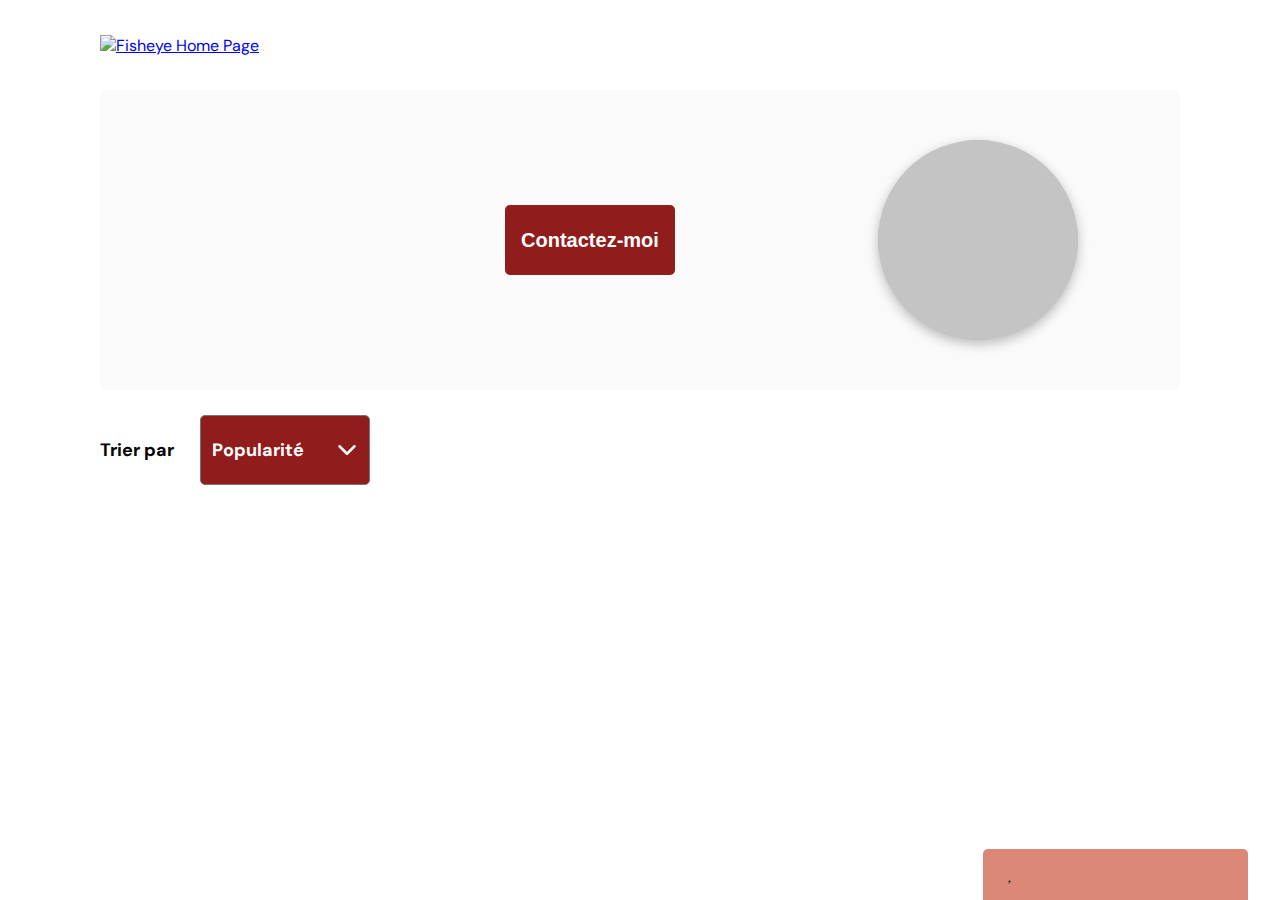
==== photographer.html @ 3f6f303d "validation construction projet" ====
<!DOCTYPE html>
<html>

<head>
  <meta name="viewport" content="width=device-width, initial-scale=1" />
  <link href="css/style.css" rel="stylesheet" type="text/css" />
  <meta charset="utf-8">
  <link rel="icon" type="image/png" href="assets/favicon.png">
  <link href="https://fonts.googleapis.com/css?family=DM+Sans&display=swap" rel="stylesheet">
  <script src="https://kit.fontawesome.com/c9e336a187.js" crossorigin="anonymous"></script>
  <title>Fisheye - photographe </title>
</head>

<body>
  <header>
    <a href="./index.html">
      <img src="./assets/images/logo.png" alt="Fisheye Home Page" class="logo" />
    </a>
  </header>
  <main id="main">
    <div class="photograph-header">
      <div class="profile">
        <h1 class="profile_name"></h1>
        <p class="profile_location"></p>
        <p class="profile_tagline"></p>
      </div>
      <button class="contact_button" aria-label="Contact Me" onclick="displayModal()">Contactez-moi</button>
      <img class="profile_portrait">
    </div>

    <div id="custom-select">
				<label for="select">Trier par</label>
				<select name="select" id="select">
					<option value="like">Popularité</option>
					<option value="date">Date</option>
					<option value="title">Titre</option>
				</select>
			</div>

    <section class="photograph-medias"></section>

    <div class="photograph-price">
      <span class="bottom-like"></span><span class="bottom-price"></span>
    </div>
  </main>
  <div id="contact_modal">
    <div class="modal">
      <header>
        <h1>Contactez-moi</h1>
        <img src="assets/icons/close.svg" alt="Close Contact Form" onclick="closeModal()" />
      </header>
      <form onsubmit="sendMessage(event)">
        <div>
          <label for="firstname">Prénom</label>
          <input id="firstname" name="firstname" />
          <label for="lastname">Nom</label>
          <input id="lastname" name="lastname" />
          <label for="email">Email</label>
          <input id="email" name="email" />
          <label for="message">Message</label>
          <textarea id="message" name="message"></textarea>
        </div>
        <button class="contact_button" aria-label="Send">Envoyer</button>
      </form>
    </div>
  </div>


  <div id="media-modal" class="media-modal">
    <span class="close cursor" onclick="closeMedia()">&times;</span>
    <div class="modal-content">
      <!-- Next/previous controls -->
      <a class="prev" onclick="moveSlide(-1)">&#10094;</a>
      <a class="next" onclick="moveSlide(1)">&#10095;</a>
    </div>
  </div>


  <script src="/scripts/pages/photographer.js"></script>
  <script src="/scripts/utils/contactForm.js"></script>
  <script src="/scripts/utils/filter.js"></script>
  <script src="/scripts/utils/mediaModal.js"></script>

</body>

</html>
---- css/style.css ----
@import url("photographer.css");

body {
    font-family: "DM Sans", sans-serif;
    margin: 0;
}


header {
    display: flex;
    flex-direction: row;
    justify-content: space-between;
    align-items: center;
    height: 90px;
}

h1 {
    color: #901C1C;
    margin-right: 100px;
}

.logo {
    height: 50px;
    margin-left: 100px;
}

.photographer_section {
    display: grid;
    grid-template-columns: 1fr 1fr 1fr;
    gap: 3px;
    margin-top: 100px;
}

.photographer_section article {
    justify-self: center;
    display: flex;
    justify-content: center;
    align-items: center;
    flex-direction: column;
}

.photographer_section article a {
    text-decoration: none;
    display: flex;
    flex-direction: column;
    align-items: center;
}

.photographer_section article h2 {
    color: #D3573C;
    font-size: 36px;
    font-weight: 400;
    margin: 20px 0px 5px 0px;
    ;
}

.photographer_section article img {
    height: 200px;
    width: 200px;
    background: #C4C4C4;
    box-shadow: 0px 4px 12px rgba(0, 0, 0, 0.25);
    object-fit: cover;
    border-radius: 50%;
    image-rendering: smooth;

}

.photographer_section article .description {
    margin-bottom: 65px;
}

.photographer_section article .description div {
    margin: 6px 0;
}

.photographer_section article .location {
    color: #901C1C;
    font-size: 18px;
    line-height: 17px;
    text-align: center;
}

.photographer_section article .tagline {
    font-size: 14px;
    line-height: 13px;
    text-align: center;
    color: #000000;
}

.photographer_section article .price {
    font-size: 12px;
    line-height: 12px;
    text-align: center;
    color: #757575;
}


.loader {
    display: flex;
    justify-content: center;
    align-items: center;
    position: fixed;
    height: 100%;
    width: 100%;
    background: #FAFAFA;
    z-index: 999;
    animation: fade-out 2s linear 1s 1 normal forwards;
}

.loader__spinner {
    position: relative;
    color: #D3573C;
    font-size: 50px;
    z-index: 1000;
    animation: spin 3s ease-out;
}

@keyframes fade-out {
    from {
        opacity: 1;
    }

    to {
        visibility: hidden;
        opacity: 0;
    }
}

@keyframes spin {
    0% {
        transform: rotate(0deg);
    }

    50% {
        transform: rotate(360deg) scale(3);
    }

    100% {
        transform: rotate(900deg) scale(1);

    }
}
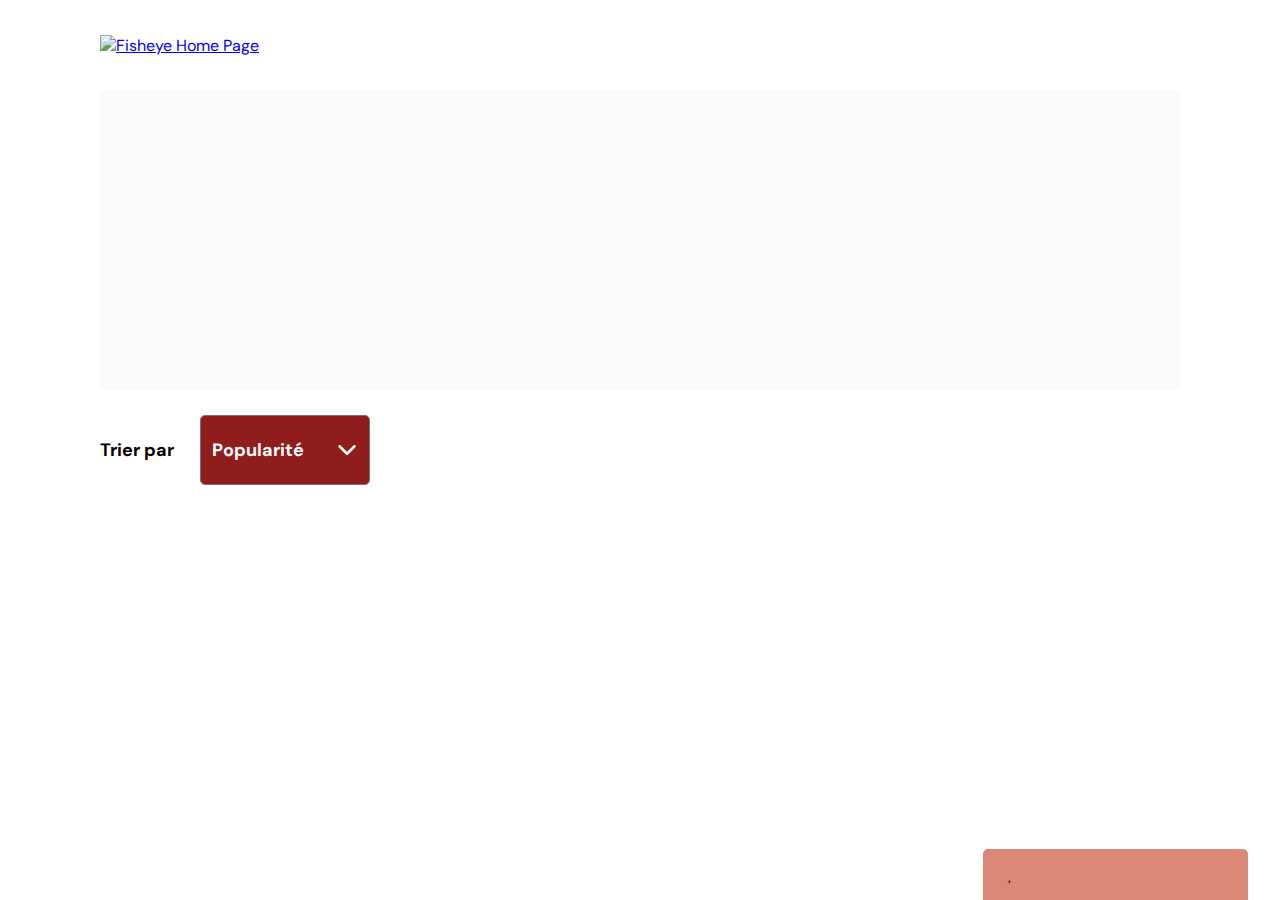
==== commit e27f7b07: "page index OK, page photographe card OK + profile OK" ====
--- a/photographer.html
+++ b/photographer.html
@@ -18,16 +18,7 @@
     </a>
   </header>
   <main id="main">
-    <div class="photograph-header">
-      <div class="profile">
-        <h1 class="profile_name"></h1>
-        <p class="profile_location"></p>
-        <p class="profile_tagline"></p>
-      </div>
-      <button class="contact_button" aria-label="Contact Me" onclick="displayModal()">Contactez-moi</button>
-      <img class="profile_portrait">
-    </div>
-
+    <section class="photograph-header"></section>
     <div id="custom-select">
 				<label for="select">Trier par</label>
 				<select name="select" id="select">
@@ -76,11 +67,19 @@
   </div>
 
 
-  <script src="/scripts/pages/photographer.js"></script>
+  <!-- <script src="/scripts/pages/photographer.js"></script> -->
   <script src="/scripts/utils/contactForm.js"></script>
-  <script src="/scripts/utils/filter.js"></script>
   <script src="/scripts/utils/mediaModal.js"></script>
 
+
+  <script src="/scripts/api/api.js" ></script>
+  <script src="/scripts/models/Photographer.js" ></script>
+  <script src="/scripts/models/Media.js" ></script>
+  <script src="/scripts/factories/MediasFactory.js" ></script>
+  <script src="/scripts/templates/PhotographerProfile.js" ></script>
+  <script src="/scripts/templates/MediaCard.js" ></script>
+  <script src="/scripts/pages/photographer.js" ></script>
+  
 </body>
 
 </html>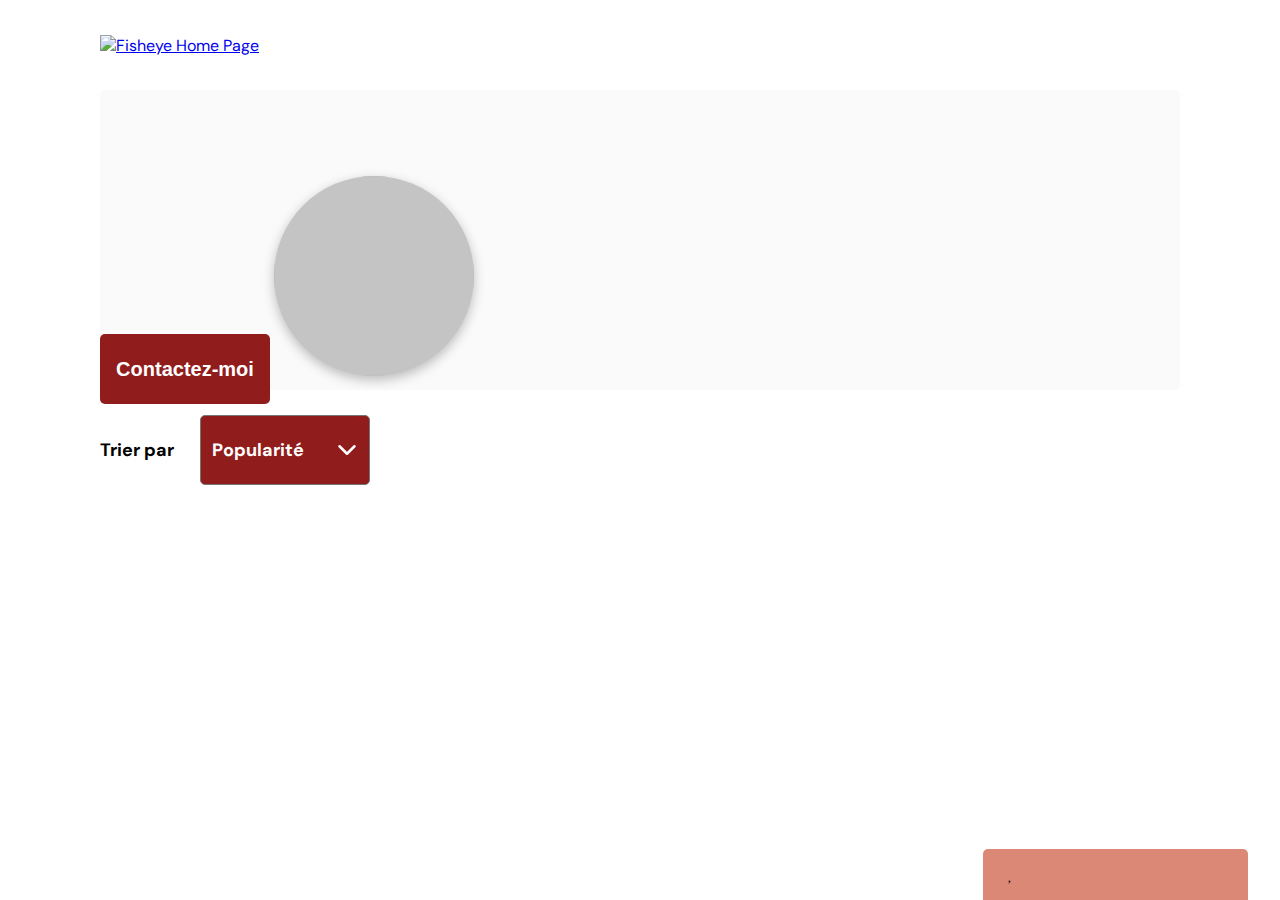
==== commit 0d81028d: "accessibilite" ====
--- a/photographer.html
+++ b/photographer.html
@@ -1,5 +1,5 @@
 <!DOCTYPE html>
-<html>
+<html lang="fr">
 
 <head>
   <meta name="viewport" content="width=device-width, initial-scale=1" />
@@ -18,7 +18,16 @@
     </a>
   </header>
   <main id="main">
-    <section class="photograph-header"></section>
+    <div class="photograph-header">
+      <div class="profile">
+        <h1 class="profile_name"></h1>
+        <p class="profile_location"></p>
+        <p class="profile_tagline"></p>
+      </div>
+      <button class="contact_button" aria-label="Contact Me" onclick="displayModal()">Contactez-moi</button>
+      <img class="profile_portrait">
+    </div>
+
     <div id="custom-select">
 				<label for="select">Trier par</label>
 				<select name="select" id="select">
@@ -34,16 +43,16 @@
       <span class="bottom-like"></span><span class="bottom-price"></span>
     </div>
   </main>
-  <div id="contact_modal">
+  <div id="contact_modal" role="dialog">
     <div class="modal">
       <header>
         <h1>Contactez-moi</h1>
         <img src="assets/icons/close.svg" alt="Close Contact Form" onclick="closeModal()" />
       </header>
       <form onsubmit="sendMessage(event)">
-        <div>
+        <div role="form" aria-label="Contact information">
           <label for="firstname">Prénom</label>
-          <input id="firstname" name="firstname" />
+          <input id="firstname" name="firstname"/>
           <label for="lastname">Nom</label>
           <input id="lastname" name="lastname" />
           <label for="email">Email</label>
@@ -58,28 +67,19 @@
 
 
   <div id="media-modal" class="media-modal">
-    <span class="close cursor" onclick="closeMedia()">&times;</span>
+    <span class="close cursor" alt="Close dialog" onclick="closeMedia()">&times;</span>
     <div class="modal-content">
       <!-- Next/previous controls -->
-      <a class="prev" onclick="moveSlide(-1)">&#10094;</a>
-      <a class="next" onclick="moveSlide(1)">&#10095;</a>
+      <a class="prev" alt="Previous image" onclick="moveSlide(-1)">&#10094;</a>
+      <a class="next" alt="Next image" onclick="moveSlide(1)">&#10095;</a>
     </div>
   </div>
 
 
-  <!-- <script src="/scripts/pages/photographer.js"></script> -->
+  <script src="/scripts/pages/photographer.js"></script>
   <script src="/scripts/utils/contactForm.js"></script>
   <script src="/scripts/utils/mediaModal.js"></script>
 
-
-  <script src="/scripts/api/api.js" ></script>
-  <script src="/scripts/models/Photographer.js" ></script>
-  <script src="/scripts/models/Media.js" ></script>
-  <script src="/scripts/factories/MediasFactory.js" ></script>
-  <script src="/scripts/templates/PhotographerProfile.js" ></script>
-  <script src="/scripts/templates/MediaCard.js" ></script>
-  <script src="/scripts/pages/photographer.js" ></script>
-  
 </body>
 
 </html>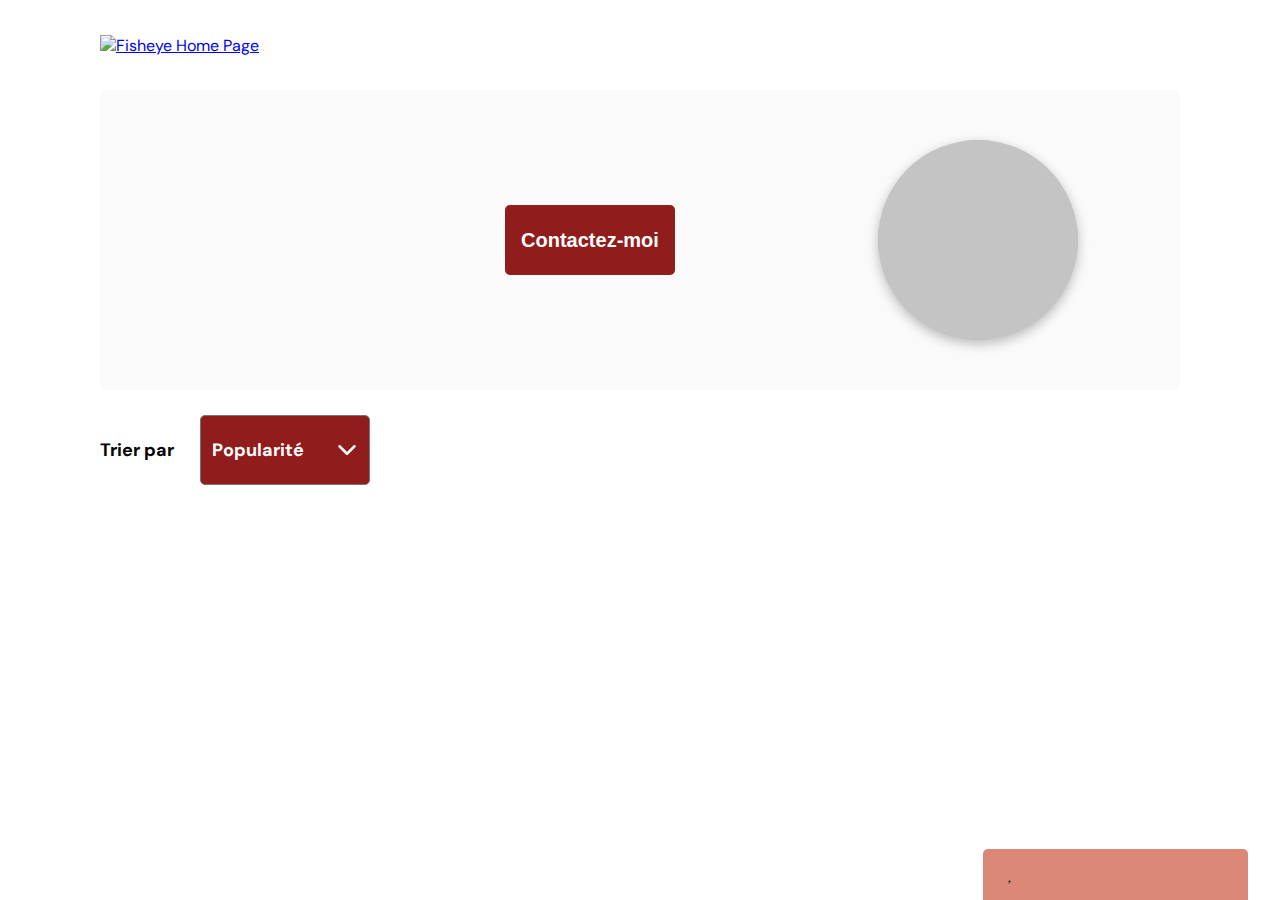
==== commit ee327d83: "nouvelle lightbox" ====
--- a/photographer.html
+++ b/photographer.html
@@ -6,6 +6,7 @@
   <link href="css/style.css" rel="stylesheet" type="text/css" />
   <meta charset="utf-8">
   <link rel="icon" type="image/png" href="assets/favicon.png">
+  <link rel="stylesheet" href="css/lightbox.css">
   <link href="https://fonts.googleapis.com/css?family=DM+Sans&display=swap" rel="stylesheet">
   <script src="https://kit.fontawesome.com/c9e336a187.js" crossorigin="anonymous"></script>
   <title>Fisheye - photographe </title>
@@ -75,10 +76,12 @@
     </div>
   </div>
 
+  
 
-  <script src="/scripts/pages/photographer.js"></script>
-  <script src="/scripts/utils/contactForm.js"></script>
-  <script src="/scripts/utils/mediaModal.js"></script>
+  <script src="scripts/pages/photographer.js"></script>
+  <script src="scripts/utils/contactForm.js"></script>
+  <script src="scripts/utils/mediaModal.js"></script>
+  <script src="scripts/utils/lightbox.js" defer></script>
 
 </body>
 
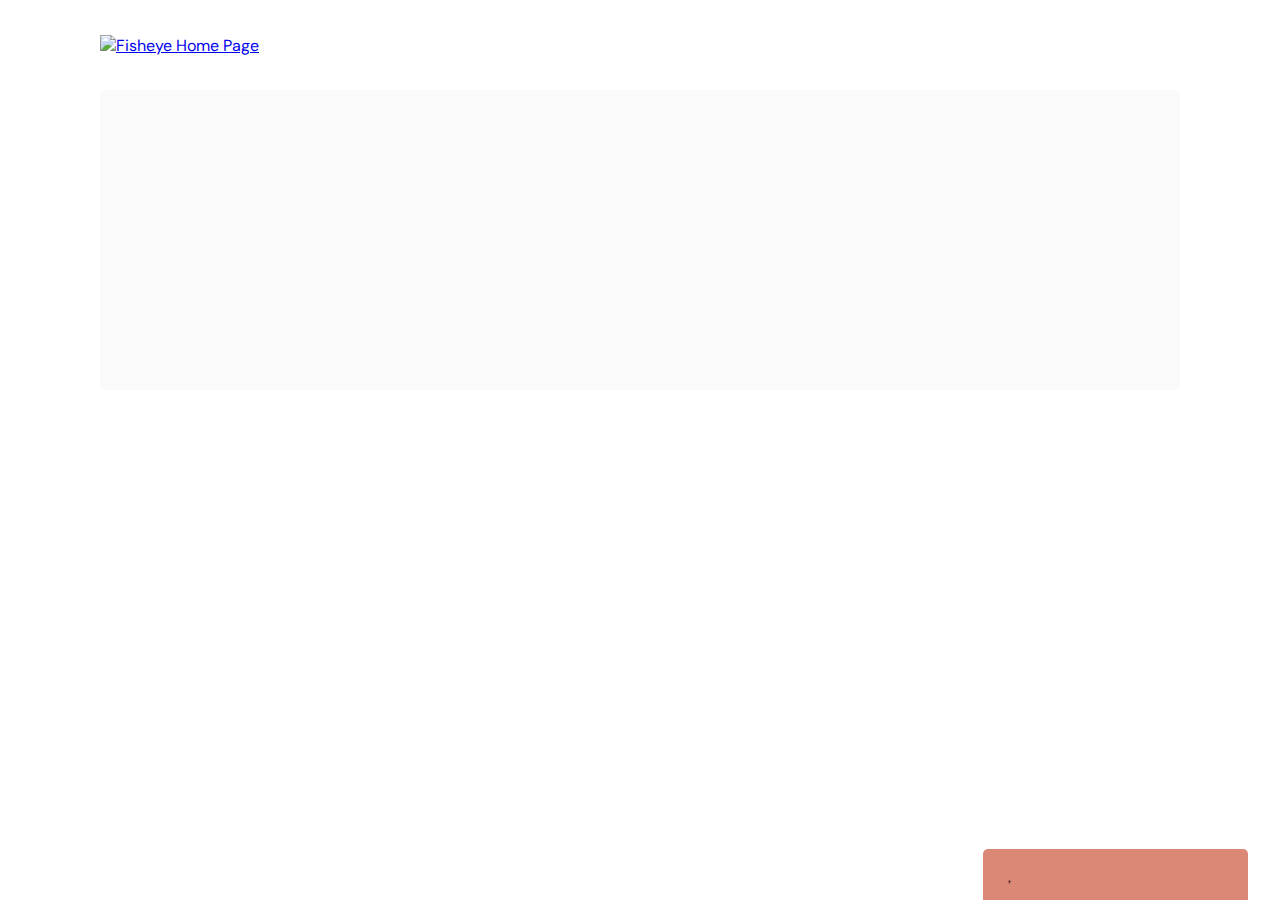
==== commit 91469543: "refactor + new Lightbox" ====
--- a/photographer.html
+++ b/photographer.html
@@ -6,7 +6,6 @@
   <link href="css/style.css" rel="stylesheet" type="text/css" />
   <meta charset="utf-8">
   <link rel="icon" type="image/png" href="assets/favicon.png">
-  <link rel="stylesheet" href="css/lightbox.css">
   <link href="https://fonts.googleapis.com/css?family=DM+Sans&display=swap" rel="stylesheet">
   <script src="https://kit.fontawesome.com/c9e336a187.js" crossorigin="anonymous"></script>
   <title>Fisheye - photographe </title>
@@ -19,24 +18,8 @@
     </a>
   </header>
   <main id="main">
-    <div class="photograph-header">
-      <div class="profile">
-        <h1 class="profile_name"></h1>
-        <p class="profile_location"></p>
-        <p class="profile_tagline"></p>
-      </div>
-      <button class="contact_button" aria-label="Contact Me" onclick="displayModal()">Contactez-moi</button>
-      <img class="profile_portrait">
-    </div>
-
-    <div id="custom-select">
-				<label for="select">Trier par</label>
-				<select name="select" id="select">
-					<option value="like">Popularité</option>
-					<option value="date">Date</option>
-					<option value="title">Titre</option>
-				</select>
-			</div>
+    <section class="photograph-header"></section>
+    <div id="custom-select"></div>
 
     <section class="photograph-medias"></section>
 
@@ -44,45 +27,21 @@
       <span class="bottom-like"></span><span class="bottom-price"></span>
     </div>
   </main>
-  <div id="contact_modal" role="dialog">
-    <div class="modal">
-      <header>
-        <h1>Contactez-moi</h1>
-        <img src="assets/icons/close.svg" alt="Close Contact Form" onclick="closeModal()" />
-      </header>
-      <form onsubmit="sendMessage(event)">
-        <div role="form" aria-label="Contact information">
-          <label for="firstname">Prénom</label>
-          <input id="firstname" name="firstname"/>
-          <label for="lastname">Nom</label>
-          <input id="lastname" name="lastname" />
-          <label for="email">Email</label>
-          <input id="email" name="email" />
-          <label for="message">Message</label>
-          <textarea id="message" name="message"></textarea>
-        </div>
-        <button class="contact_button" aria-label="Send">Envoyer</button>
-      </form>
-    </div>
-  </div>
+  
+  <!-- <script src="scripts/pages/photographer.js"></script> -->
+  <script src="scripts/utils/filter.js"></script>
+  <script src="scripts/utils/contactForm.js"></script>
+  <script src="scripts/utils/lightbox.js"></script>
 
 
-  <div id="media-modal" class="media-modal">
-    <span class="close cursor" alt="Close dialog" onclick="closeMedia()">&times;</span>
-    <div class="modal-content">
-      <!-- Next/previous controls -->
-      <a class="prev" alt="Previous image" onclick="moveSlide(-1)">&#10094;</a>
-      <a class="next" alt="Next image" onclick="moveSlide(1)">&#10095;</a>
-    </div>
-  </div>
-
+  <script src="scripts/api/api.js" ></script>
+  <script src="scripts/models/Photographer.js" ></script>
+  <script src="scripts/models/Media.js" ></script>
+  <script src="scripts/factories/MediasFactory.js" ></script>
+  <script src="scripts/templates/PhotographerProfile.js" ></script>
+  <script src="scripts/templates/MediaCard.js" ></script>
+  <script src="scripts/pages/photographer.js" ></script>
   
-
-  <script src="scripts/pages/photographer.js"></script>
-  <script src="scripts/utils/contactForm.js"></script>
-  <script src="scripts/utils/mediaModal.js"></script>
-  <script src="scripts/utils/lightbox.js" defer></script>
-
 </body>
 
 </html>--- a/css/style.css
+++ b/css/style.css
@@ -1,4 +1,5 @@
 @import url("photographer.css");
+@import url("lightbox.css");
 
 body {
     font-family: "DM Sans", sans-serif;
